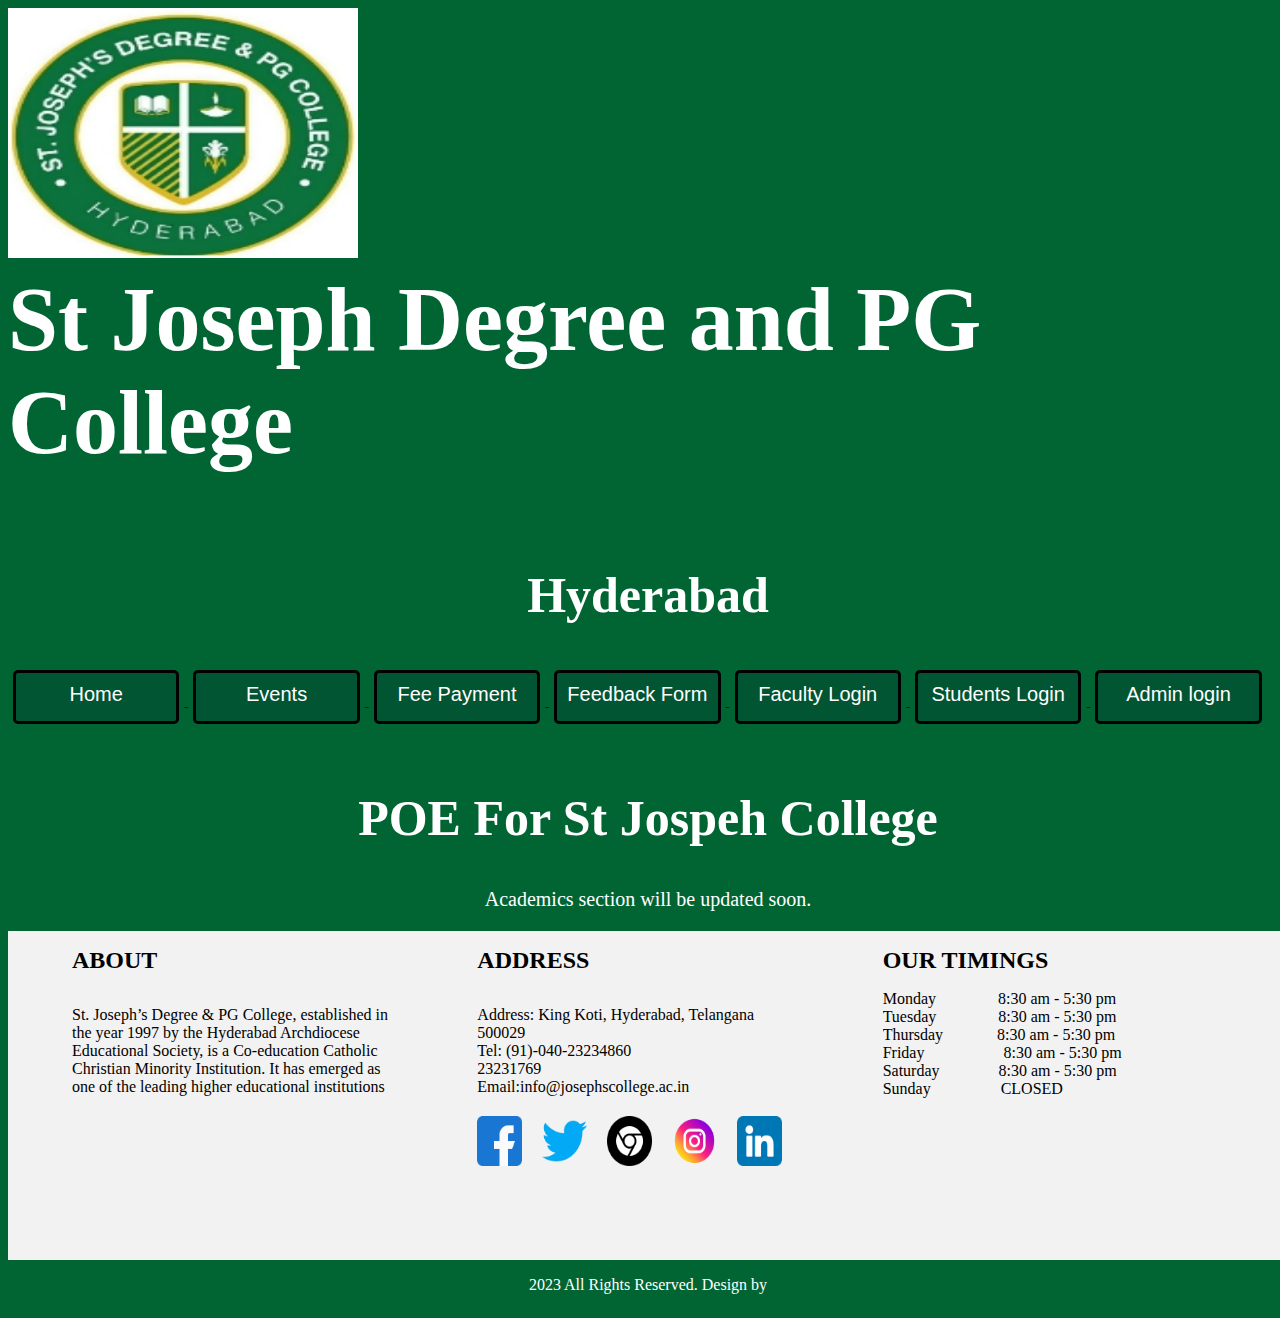
==== academics.html @ f05301a9 "initial" ====
<!DOCTYPE html>
<html lang="en">
<head>
    <meta charset="UTF-8">
    <meta http-equiv="X-UA-Compatible" content="IE=edge">
    <meta name="viewport" content="width=device-width, initial-scale=1.0">
    <title>Academics</title>
    <link rel="stylesheet" href="css/style.css">
</head>
<body>
    <div class="header">
        <img src="images/st-joseph-s-degree-and-pg-college-squarelogo-1527688752849.png"  alt="Michigan State Logo"/>
        <h1>St Joseph Degree and PG College</h1>
      </div>
      <h2>Hyderabad</h2>
      <div class="btn-part">
      <a href="index.html">
         <button class="button"><span style="pointer-events: none;">Home</span></button>
      </a>
      <a href="events.html">
         <button class="button"><span style="pointer-events: none;">Events</span></button>
      </a>
      <a href="https://verdant-valkyrie-89f1d5.netlify.app/">
         <button class="button"><span style="pointer-events: none;">Fee Payment</span></button>
      </a>
      <a href="feedback.html">
         <button class="button"><span style="pointer-events: none;">Feedback Form</span></button>
      </a>
      <a href="faculty.html">
         <button class="button"><span style="pointer-events: none;">Faculty Login</span></button>
      </a>
      <a href="students.html">
         <button class="button"><span style="pointer-events: none;">Students Login</span></button>
      </a>
      <a href="admin.html">
         <button class="button"><span style="pointer-events: none;">Admin login</span></button>
      </a>
    </div>
      <br>
      
      <h2>POE For St Jospeh College </h2>

<p class="academic-section"> Academics section will be updated soon.</p>

<!-- footer section start -->
<div class="footer_section layout_padding">
       <div class="col1">
          <h1 class="customer_text">About</h1>
          <p class="footer_lorem_text">St. Joseph’s Degree & PG College, established in the year 1997 by the Hyderabad Archdiocese Educational Society, is a Co-education Catholic Christian Minority Institution. It has emerged as one of the leading higher educational institutions</p>
       </div>
       <div class="col2">
        <div class="address">
          <h1 class="customer_text">Address</h1>
          <p class="footer_lorem_text1">Address: King Koti, Hyderabad, Telangana 500029</p>
          <p class="footer_lorem_text2">Tel: (91)-040-23234860</p>
          <p class="footer_lorem_text2">     23231769</p>
          <p class="footer_lorem_text2">Email:info@josephscollege.ac.in</p>
        </div>
        <div class="social_icon">
         <ul>
            <li><a href="#"><img src="/images/facebook.png" height="50px" width="100px"></a></li>
            <li><a href="#"><img src="/images/twitter.png" height="50px" width="100px"></a></li>
            <li><a href="mailto:"><img src="/images/social.png" height="50px" width="100px"></a></li>
            <li><a href="#"><img src="/images/instagram.png" height="50px" width="100px"></a></li>
            <li><a href="#"><img src="/images/linkedin.png" height="50px" width="100px"></a></li>
          </ul>
        </div>
        </div>
        <div class="col3">
            <h1 class="customer_text">OUR Timings</h1>
            <div class="footer_lorem_text">Monday   <span class="monday_text">8:30 am - 5:30 pm</span></div>
            <div class="footer_lorem_text">Tuesday  <span class="monday_text1">8:30 am - 5:30 pm</span></div>
            <div class="footer_lorem_text">Thursday <span class="monday_text2">8:30 am - 5:30 pm</span></div>
            <div class="footer_lorem_text">Friday   <span class="monday_text3">8:30 am - 5:30 pm</span></div>
            <div class="footer_lorem_text">Saturday <span class="monday_text4">8:30 am - 5:30 pm</span></div>
            <div class="footer_lorem_text">Sunday   <span class="monday_text5">CLOSED</span></div>
        </div>
    </div>
  <!--  footer section end -->
  <!-- copyright section start -->
  <div class="copyright_section">
    <div class="container">
      <p class="copyright_text">2023 All Rights Reserved. Design by  </p>
    </div>
  </div>
  <!-- copyright section end -->

</body>
</html>
---- css/style.css ----
/*--------------------------------------------------------------------- File Name: style.css ---------------------------------------------------------------------*/


*{
  box-sizing: border-box;
  width: 100%;
  overflow-x: hidden;
}
body{
    background-color:rgb(1, 101, 51)
  }
  .header img {
    float: left;
    width: 350px;
    height: 250px;
  }
  
  .header h1 {
    position: relative;
    top: 10px;
    color:white;
    font-size:90px;
  }
  
  h2{
    text-align:center;
    color:white;
    font-size:50px;
  }
  .button {
    border-radius: 5px;
    background-color: rgb(1, 85, 51);
    border-style:solid;
    border-width:3px;
    color: white;
    text-align: center;
    font-size: 20px;
    padding: 10px;
    width: 13%;
    transition: all 0.5s;
    cursor: pointer;
    margin: 5px;
  }
  
  .button span {
    cursor: pointer;
    display: inline-block;
    position: relative;
    transition: 0.5s;
  }
  
  .button span:after {
    content: '\00bb';
    position: absolute;
    opacity: 0;
    top: 0;
    right: -20px;
    transition: 0.5s;
  }
  
  .button:hover span {
    padding-right: 25px;
  }
  
  .button:hover span:after {
    opacity: 1;
    right: 0;
  }
/* FOOTER */
  .footer_section {
    width: 100%;
    float: left;
    background-color: #f2f2f2;
    height: auto;
    padding-bottom: 90px;
    padding-left: 5%;
    margin-top: 20px;
    margin-left: 0;
    display: flex;
    flex-direction: row;
    justify-content: space-between;
}
.fooer_logo {
    width: 100%;
    float: left;
    padding-bottom: 40px;
}
.customer_text {
    width: 100%;
    float: right;
    font-size: 24px;
    color: black;
    text-transform: uppercase;
    font-weight: bold;
}

.footer_lorem_text{
    width: 80%;
    float: left;
    font-size: 16px;
    color: black;
    margin-left: 0px;
}
.footer_lorem_text1 {
    width: 80%;
    float: left;
    font-size: 16px;
    color: black;
    margin-left: 0px;
    margin-bottom: 0;

}
.footer_lorem_text2 {
    width: 80%;
    float: left;
    font-size: 16px;
    color: black;
    margin-left: 0px;
    margin-bottom: 0;
    margin-top: 0;
}
.social_icon{
    width: 80%;
    float: left;
}
.social_icon ul{
    margin: 0px;
    padding: 0px;
    display: inline-flex;
}
.social_icon li {
    float: left;
    padding-right: 20px;
    padding-top: 20px;
}
.time_main {
    padding-top: 20px;
    width: 100%;
    float: left;
}

.margin_top0{
    margin-top: 90px;
}
.monday_text{
    padding-left: 58px;
}
.monday_text1{
    padding-left: 58px;
}
.monday_text2{
    padding-left: 50px;
}
.monday_text3{
    padding-left: 75px;
}
.monday_text4{
    padding-left: 55px;
}
.monday_text5{
    padding-left: 66px;
}

.margin_0{
    margin: 90px 0px;
}

.copyright_section {
    width: 100%;
    float: left;
    background-color: rgb(1, 101, 51);
    height: auto;
}

.copyright_text {
    width: 100%;
    float: left;
    color: #fff;
    text-align: center;
    font-size: 16px;
    margin-left: 0px;
}
.copyright_text a{
    color: #ffffff;
}
.copyright_text a:hover{
    color: #ef5051;
}
p.academic-section{
  color: #fff;
  margin: auto;
  text-align: center;
  font-size: 20px;
}
@media(max-width:991px){
  .footer_section {
    width: 100%;
    float: left;
    background-color: #f2f2f2;
    height: auto;
    padding-bottom: 90px;
    padding-left: 5%;
    margin-top: 20px;
    margin-left: 0;
    display: flex;
    flex-direction: column;
    justify-content: space-around;
  }
  .header img {
    margin-left: 25%;
    width: 250px;
    height: 250px;
  }
  
  .header h1 {
    position: relative;
    top: 10px;
    color:white;
    font-size:70px;
  }
  .btn-part{
    display: flex;
    flex-direction: column;
  }
  .btn-part .button{
    width: 60%;
    margin-left: 20%;
  }
}
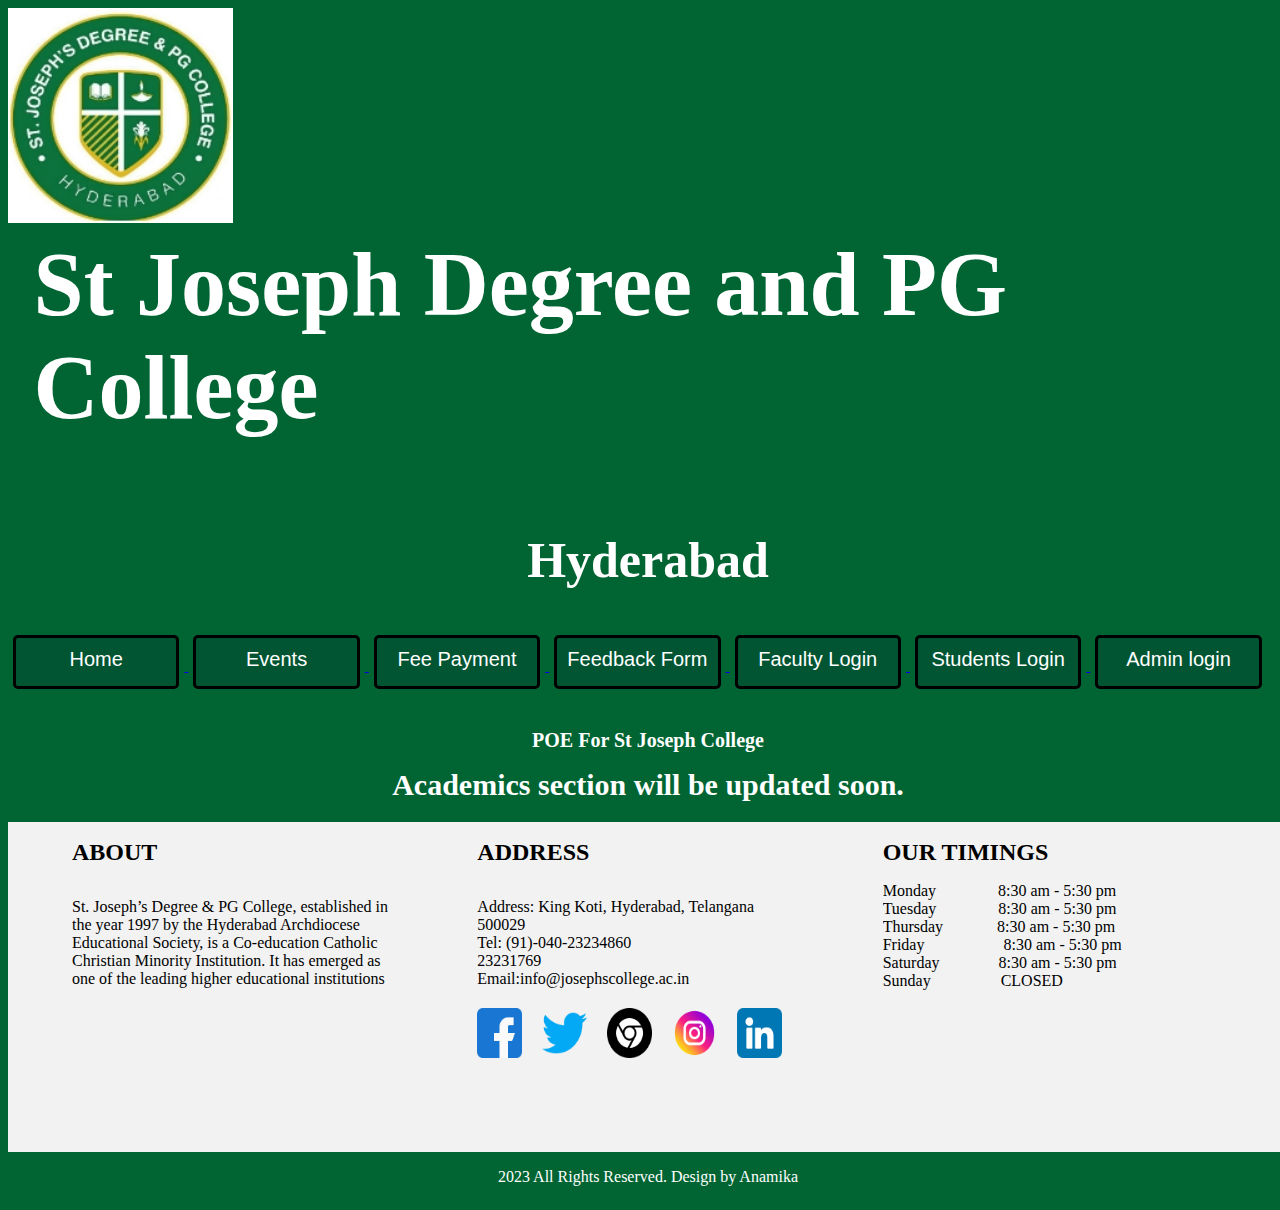
==== commit 06ef7317: "retrieve" ====
--- a/academics.html
+++ b/academics.html
@@ -20,7 +20,7 @@
       <a href="events.html">
          <button class="button"><span style="pointer-events: none;">Events</span></button>
       </a>
-      <a href="https://verdant-valkyrie-89f1d5.netlify.app/">
+      <a href="https://eloquent-capybara-827db3.netlify.app/">
          <button class="button"><span style="pointer-events: none;">Fee Payment</span></button>
       </a>
       <a href="feedback.html">
@@ -38,9 +38,9 @@
     </div>
       <br>
       
-      <h2>POE For St Jospeh College </h2>
+      <h2 style="font-size: 20px;">POE For St Joseph College </h2>
 
-<p class="academic-section"> Academics section will be updated soon.</p>
+<p class="academic-section" style="font-size: 30px;"> Academics section will be updated soon.</p>
 
 <!-- footer section start -->
 <div class="footer_section layout_padding">
@@ -58,16 +58,16 @@
         </div>
         <div class="social_icon">
          <ul>
-            <li><a href="#"><img src="/images/facebook.png" height="50px" width="100px"></a></li>
-            <li><a href="#"><img src="/images/twitter.png" height="50px" width="100px"></a></li>
-            <li><a href="mailto:"><img src="/images/social.png" height="50px" width="100px"></a></li>
-            <li><a href="#"><img src="/images/instagram.png" height="50px" width="100px"></a></li>
-            <li><a href="#"><img src="/images/linkedin.png" height="50px" width="100px"></a></li>
+            <li><a href="https://www.facebook.com/kunduru.anamika.kim?mibextid=ZbWKwL"><img src="/images/facebook.png" height="50px" width="100px"></a></li>
+            <li><a href="https://twitter.com/AnamikaKunduru?t=dRgXcWtcmRXrz-kc4S-fhg&s=09"><img src="/images/twitter.png" height="50px" width="100px"></a></li>
+            <li><a href="mailto:anamikakunduru11@gmail.com"><img src="/images/social.png" height="50px" width="100px"></a></li>
+            <li><a href="https://instagram.com/kunduru.anamika.kim?igshid=ZDdkNTZiNTM="><img src="/images/instagram.png" height="50px" width="100px"></a></li>
+            <li><a href="https://www.linkedin.com/in/anamika-kunduru-88b836254"><img src="/images/linkedin.png" height="50px" width="100px"></a></li>
           </ul>
         </div>
         </div>
         <div class="col3">
-            <h1 class="customer_text">OUR Timings</h1>
+            <h1 class="customer_text">Our Timings</h1>
             <div class="footer_lorem_text">Monday   <span class="monday_text">8:30 am - 5:30 pm</span></div>
             <div class="footer_lorem_text">Tuesday  <span class="monday_text1">8:30 am - 5:30 pm</span></div>
             <div class="footer_lorem_text">Thursday <span class="monday_text2">8:30 am - 5:30 pm</span></div>
@@ -80,7 +80,7 @@
   <!-- copyright section start -->
   <div class="copyright_section">
     <div class="container">
-      <p class="copyright_text">2023 All Rights Reserved. Design by  </p>
+      <p class="copyright_text">2023 All Rights Reserved. Design by Anamika </p>
     </div>
   </div>
   <!-- copyright section end -->
--- a/css/style.css
+++ b/css/style.css
@@ -11,8 +11,8 @@
   }
   .header img {
     float: left;
-    width: 350px;
-    height: 250px;
+    width: 225px;
+    height: 215px;
   }
   
   .header h1 {
@@ -20,6 +20,7 @@
     top: 10px;
     color:white;
     font-size:90px;
+    padding-left: 2%;
   }
   
   h2{
@@ -191,6 +192,7 @@
   margin: auto;
   text-align: center;
   font-size: 20px;
+  font-weight: bolder;
 }
 @media(max-width:991px){
   .footer_section {
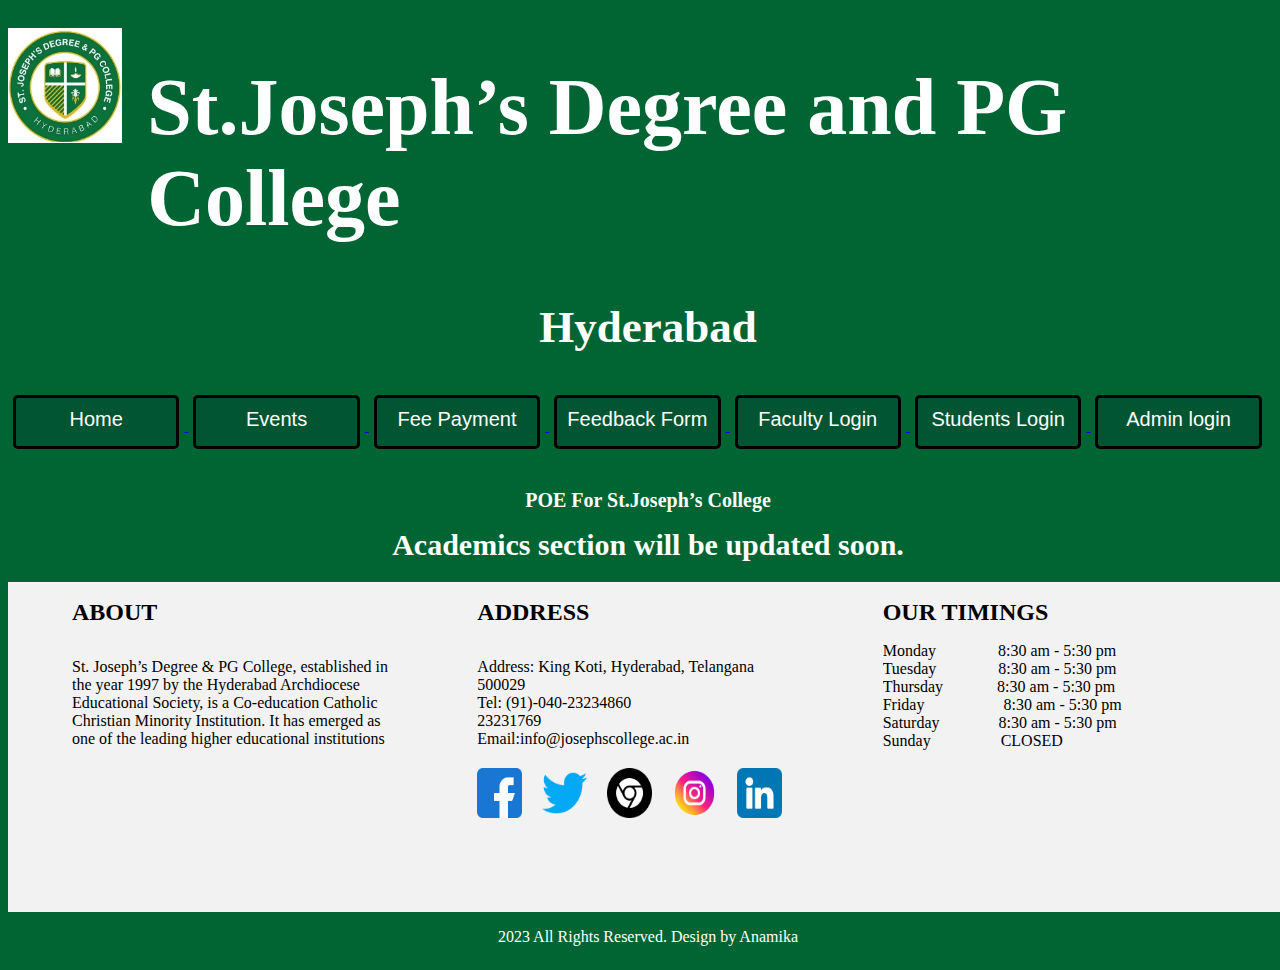
==== commit 0d5b772d: "bg" ====
--- a/academics.html
+++ b/academics.html
@@ -10,7 +10,7 @@
 <body>
     <div class="header">
         <img src="images/st-joseph-s-degree-and-pg-college-squarelogo-1527688752849.png"  alt="Michigan State Logo"/>
-        <h1>St Joseph Degree and PG College</h1>
+        <h1>St.Joseph’s Degree and PG College</h1>
       </div>
       <h2>Hyderabad</h2>
       <div class="btn-part">
@@ -38,7 +38,7 @@
     </div>
       <br>
       
-      <h2 style="font-size: 20px;">POE For St Joseph College </h2>
+      <h2 style="font-size: 20px;">POE For St.Joseph’s College </h2>
 
 <p class="academic-section" style="font-size: 30px;"> Academics section will be updated soon.</p>
 
--- a/css/style.css
+++ b/css/style.css
@@ -9,24 +9,29 @@
 body{
     background-color:rgb(1, 101, 51)
   }
+  div.header{
+    display: flex;
+  }
   .header img {
     float: left;
-    width: 225px;
-    height: 215px;
+    width: 125px;
+    height: 115px;
+    margin-top: 20px;
   }
   
   .header h1 {
     position: relative;
-    top: 10px;
+    top: 0px;
     color:white;
-    font-size:90px;
+    font-size:80px;
     padding-left: 2%;
+    margin-bottom: 20px;
   }
   
   h2{
     text-align:center;
     color:white;
-    font-size:50px;
+    font-size:45px;
   }
   .button {
     border-radius: 5px;
@@ -208,6 +213,9 @@
     flex-direction: column;
     justify-content: space-around;
   }
+  div.header{
+    display: block;
+  }
   .header img {
     margin-left: 25%;
     width: 250px;
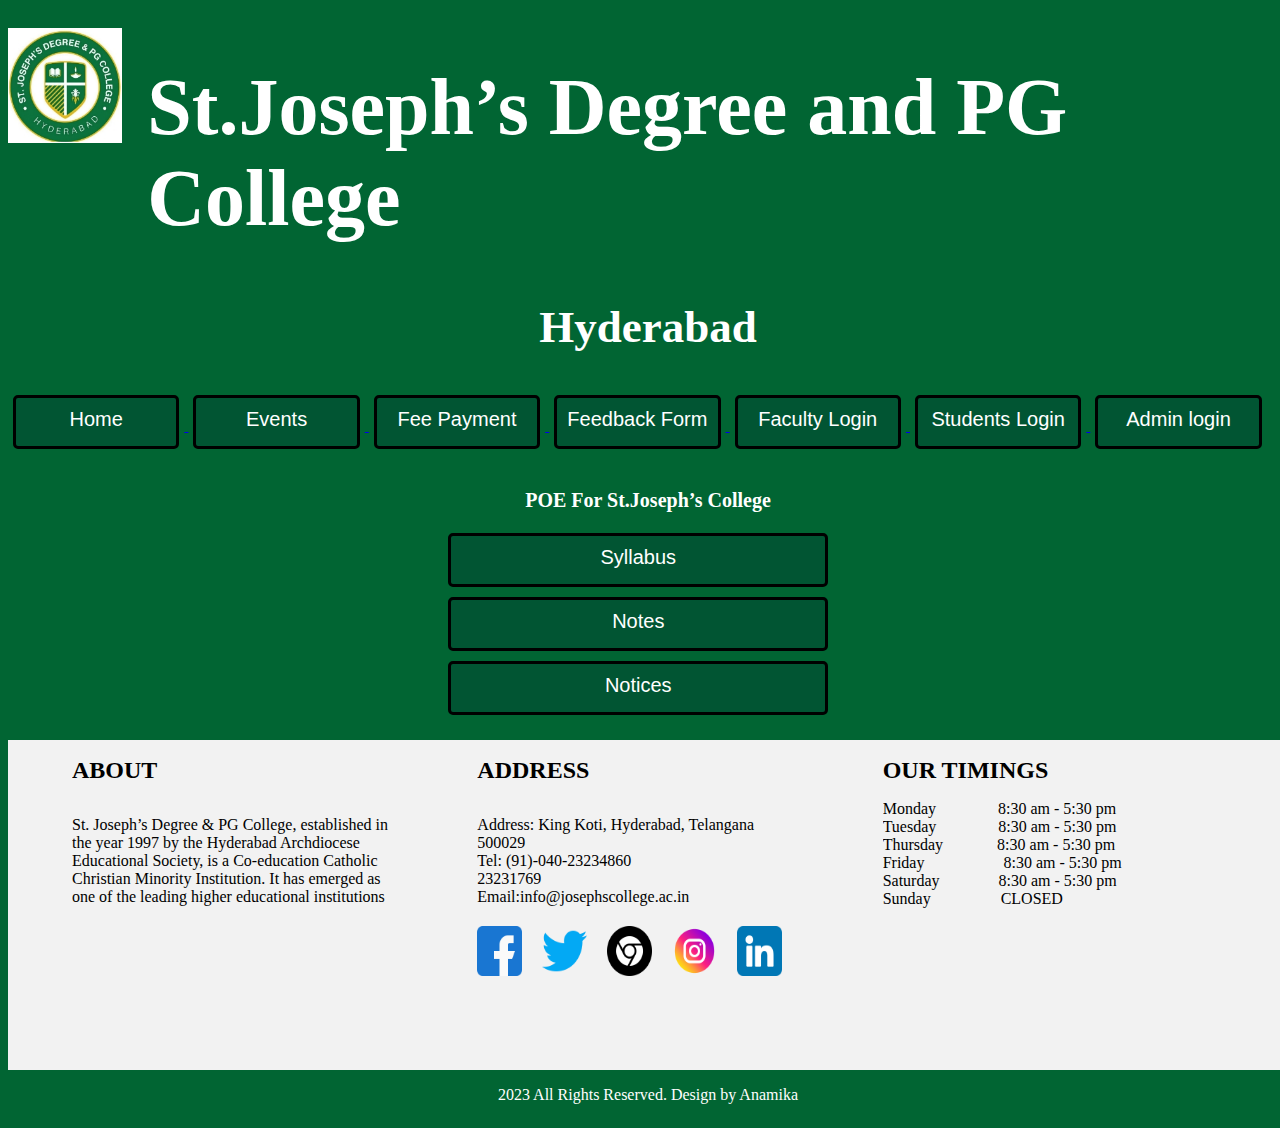
==== commit 57f8805b: "academics" ====
--- a/academics.html
+++ b/academics.html
@@ -40,7 +40,22 @@
       
       <h2 style="font-size: 20px;">POE For St.Joseph’s College </h2>
 
-<p class="academic-section" style="font-size: 30px;"> Academics section will be updated soon.</p>
+<!-- <p class="academic-section" style="font-size: 30px;"> Academics section will be updated soon.</p> -->
+
+<div class="notes">
+   <a href="javascript:void(0)">
+      <button title="Will be updated soon" class="button"><span style="pointer-events: none;">Syllabus</span></button>
+   </a>
+   <a href="https://drive.google.com/drive/folders/1QmjEAFfSO5yjzjT6TManY7eoDxlJixaC?usp=sharing">
+      <button class="button"><span style="pointer-events: none;">Notes</span></button>
+   </a>
+   <a href="javascript:void(0)">
+      <button title="Will be updated soon" class="button"><span style="pointer-events: none;">Notices</span></button>
+   </a>
+</div>
+
+
+
 
 <!-- footer section start -->
 <div class="footer_section layout_padding">
--- a/css/style.css
+++ b/css/style.css
@@ -199,6 +199,59 @@
   font-size: 20px;
   font-weight: bolder;
 }
+button[title]::after {
+  content: attr(title);
+  background-color: #000;
+  color: #fff;
+  font-size: 14px;
+  padding: 4px 8px;
+  border-radius: 4px;
+  position: absolute;
+  bottom: 100%;
+  left: 50%;
+  transform: translateX(-50%);
+  opacity: 0;
+  pointer-events: none;
+  transition: opacity 0.2s ease-out;
+}
+
+button:hover[title]::after {
+  opacity: 1;
+  pointer-events: auto;
+}
+/* div.notes{
+  display: flex;
+  flex-direction: column;
+   flex-wrap: wrap;
+  justify-content: center;
+}
+div.notes button{
+  width: 45%;
+  justify-content: center;
+  align-items: center;
+}
+div.notes a{
+  justify-content: center;
+  align-items: center;
+} */
+div.notes {
+  display: flex;
+  flex-direction: column;
+  justify-content: center;
+  align-items: center;
+  padding-left: 34%;
+}
+div.notes a button {
+  width: 45%;
+  justify-content: center;
+  align-items: center;
+}
+div.notes a {
+  justify-content: center;
+  align-items: center;
+}
+
+
 @media(max-width:991px){
   .footer_section {
     width: 100%;
@@ -236,5 +289,8 @@
     width: 60%;
     margin-left: 20%;
   }
+  div.notes button{
+    width: 60%;
+  }
 }
   